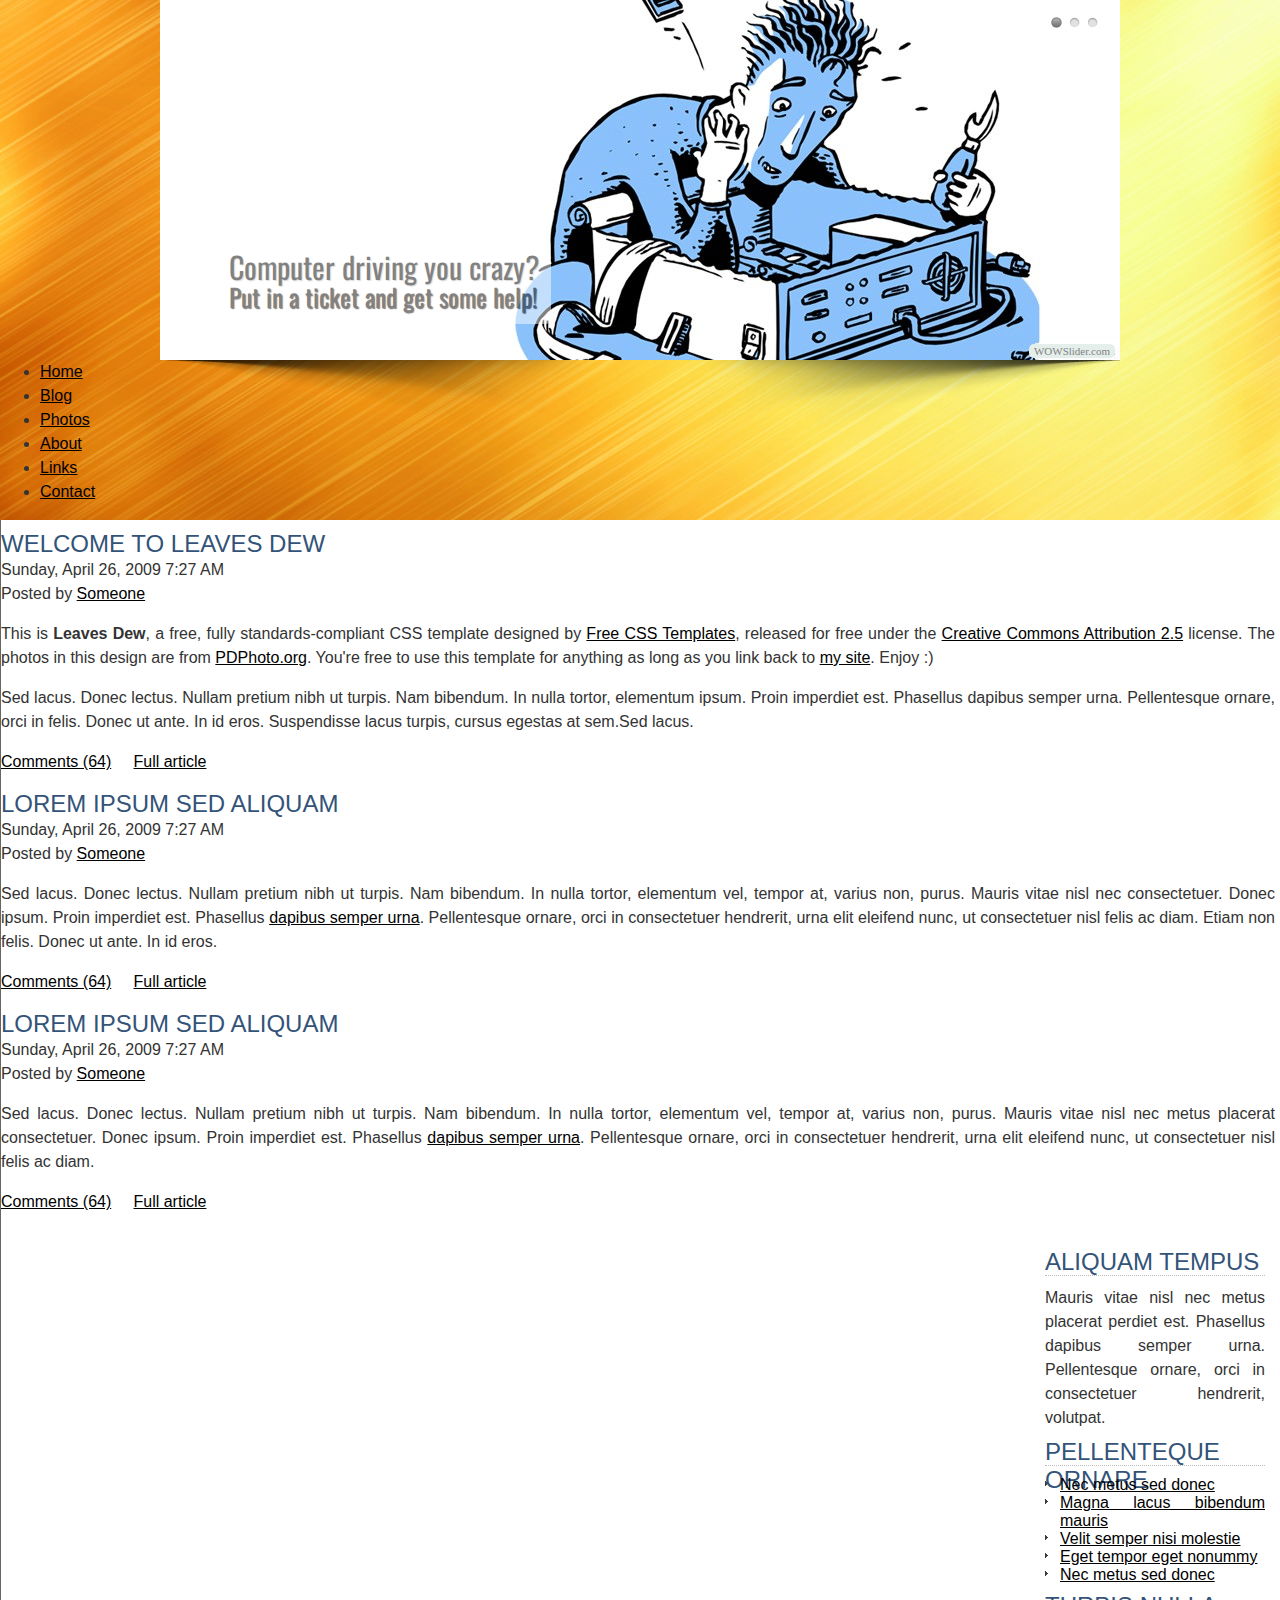
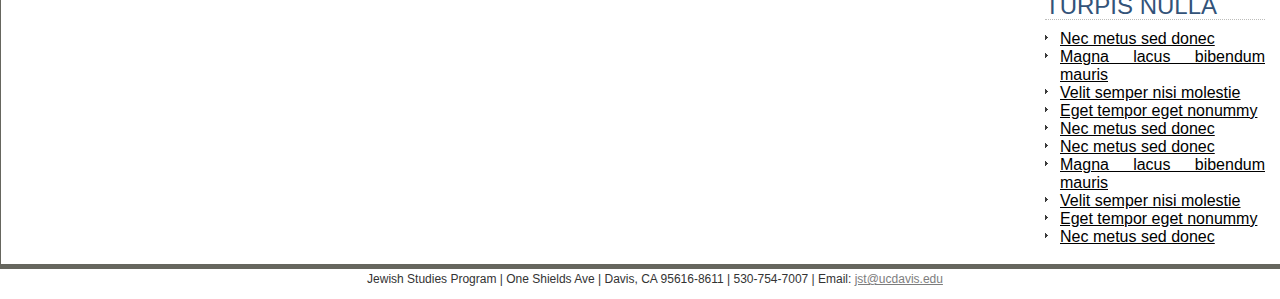
==== ucdavis/dssit/resources/index4.html @ e2ad5675 "initial file commit" ====
<!DOCTYPE html PUBLIC "-//W3C//DTD XHTML 1.0 Strict//EN" "http://www.w3.org/TR/xhtml1/DTD/xhtml1-strict.dtd">
<!--
Design by CMcStone
Released for free under a Creative Commons Attribution 2.5 License

Name       : Poli Scie
Description: A two-column, fixed-width design for 1024x768 screen resolutions. Adapted for Plone
Version    : 1.0
Released   : 20121005

-->
<html xmlns="http://www.w3.org/1999/xhtml">
<head>
<meta http-equiv="content-type" content="text/html; charset=utf-8" />
<title>DSS Information Technology</title>
<meta name="keywords" content="" />
<meta name="description" content="" />
<link href="style.css" rel="stylesheet" type="text/css" media="screen" />

<title>dssitslider generated by WOWSlider.com</title>
<meta http-equiv="content-type" content="text/html; charset=utf-8" />
<meta name="keywords" content="dssitslider, WOW Slider, jQuery For Image Slider, Joomla Image Slider" />
<meta name="description" content="dssitslider created with WOW Slider, a free wizard program that helps you easily generate beautiful web slideshow" />
<!-- Start WOWSlider.com HEAD section -->
<link rel="stylesheet" type="text/css" href="engine1/style.css" />
<script type="text/javascript" src="engine1/jquery.js"></script>
<!-- End WOWSlider.com HEAD section -->
	

	

	
</head>
<body>
<div id="banner" style="background-color:$PageBgColor$">
    	<!-- Start WOWSlider.com BODY section -->
    	<div id="wowslider-container1">
    	<div class="ws_images"><ul>
    <li><img src="data1/images/computercrz.jpg" alt="Computer driving you crazy?" title="Computer driving you crazy?" id="wows1_0"/>Put in a ticket and get some help!</li>
    <li><img src="data1/images/dreaminglong.jpg" alt="Dreaming of a new computer?" title="Dreaming of a new computer?" id="wows1_1"/>Check out our purchasing info</li>
    <li><img src="data1/images/cowq.jpg" alt="Have a question? Want to learn something new?" title="Have a question? Want to learn something new?" id="wows1_2"/>See our Learning links</li>
    </ul></div>
    <div class="ws_bullets"><div>
    <a href="#" title="Computer driving you crazy?"><img src="data1/tooltips/computercrz.jpg" alt="Computer driving you crazy?"/>1</a>
    <a href="#" title="Dreaming of a new computer?"><img src="data1/tooltips/dreaminglong.jpg" alt="Dreaming of a new computer?"/>2</a>
    <a href="#" title="Have a question? Want to learn something new?"><img src="data1/tooltips/cowq.jpg" alt="Have a question? Want to learn something new?"/>3</a>
    </div></div>
    <a class="wsl" href="http://wowslider.com">Image Slider With jQuery by WOWSlider.com v2.8m</a>
    	<div class="ws_shadow"></div>
    	</div>
    	<script type="text/javascript" src="engine1/wowslider.js"></script>
    	<script type="text/javascript" src="engine1/script.js"></script>
    	<!-- End WOWSlider.com BODY section -->
</div>	<!-- end #header-wrapper -->

		

			<div id="menu">
				<ul>
					<li><a href="#">Home</a></li>
					<li class="current_page_item"><a href="#">Blog</a></li>
					<li><a href="#">Photos</a></li>
					<li><a href="#">About</a></li>
					<li><a href="#">Links</a></li>
					<li><a href="#">Contact</a></li>
				</ul>
			</div>
			<!-- end #menu -->


 


			<div id="page">
				<div id="wrapper-content">
					<div class="post">
						<h2 class="title">Welcome to Leaves Dew</h2>
						<p class="meta">Sunday, April 26, 2009 7:27 AM <br />
							<span>Posted by <a href="#">Someone</a></span></p>
						<div class="entry">
							<p>This is <strong>Leaves Dew</strong>, a free, fully standards-compliant CSS template designed by <a href="http://www.freecsstemplates.org/">Free CSS Templates</a>, released for free under the <a href="http://creativecommons.org/licenses/by/2.5/">Creative Commons Attribution 2.5</a> license. The photos in this design are from <a href="http://www.pdphoto.org/">PDPhoto.org</a>. You're free to use this template for anything as long as you link back to <a href="http://www.freecsstemplates.org/">my site</a>. Enjoy :)</p>
							<p>Sed lacus. Donec lectus. Nullam pretium nibh ut turpis. Nam bibendum. In nulla tortor, elementum ipsum. Proin imperdiet est. Phasellus dapibus semper urna. Pellentesque ornare, orci in felis. Donec ut ante. In id eros. Suspendisse lacus turpis, cursus egestas at sem.Sed lacus. </p>
							<p class="links"><a href="#" class="comments">Comments (64)</a> &nbsp;&nbsp;&nbsp; <a href="#" class="permalink">Full article</a></p>
						</div>
					</div>
					<div class="post">
						<h2 class="title">Lorem ipsum sed aliquam</h2>
						<p class="meta">Sunday, April 26, 2009 7:27 AM <br />
							<span>Posted by <a href="#">Someone</a></span></p>
						<div class="entry">
							<p>Sed lacus. Donec lectus. Nullam pretium nibh ut turpis. Nam bibendum. In nulla tortor, elementum vel, tempor at, varius non, purus. Mauris vitae nisl nec   consectetuer. Donec ipsum. Proin imperdiet est. Phasellus <a href="#">dapibus semper urna</a>. Pellentesque ornare, orci in consectetuer hendrerit, urna elit eleifend nunc, ut consectetuer nisl felis ac diam. Etiam non felis. Donec ut ante. In id eros.</p>
							<p class="links"><a href="#" class="comments">Comments (64)</a> &nbsp;&nbsp;&nbsp; <a href="#" class="permalink">Full article</a></p>
						</div>
					</div>
					<div class="post">
						<h2 class="title">Lorem ipsum sed aliquam</h2>
						<p class="meta">Sunday, April 26, 2009 7:27 AM <br />
							<span>Posted by <a href="#">Someone</a></span></p>
						<div class="entry">
							<p>Sed lacus. Donec lectus. Nullam pretium nibh ut turpis. Nam bibendum. In nulla tortor, elementum vel, tempor at, varius non, purus. Mauris vitae nisl nec metus placerat consectetuer. Donec ipsum. Proin imperdiet est. Phasellus <a href="#">dapibus semper urna</a>. Pellentesque ornare, orci in consectetuer hendrerit, urna elit eleifend nunc, ut consectetuer nisl felis ac diam. </p>
							<p class="links"><a href="#" class="comments">Comments (64)</a> &nbsp;&nbsp;&nbsp; <a href="#" class="permalink">Full article</a></p>
						</div>
					</div>
				</div>
				<!-- end #content -->
				<div id="sidebar">
					<ul>
						<li>
							<h2>Aliquam tempus</h2>
							<p>Mauris vitae nisl nec metus placerat perdiet est. Phasellus dapibus semper urna. Pellentesque ornare, orci in consectetuer hendrerit, volutpat.</p>
						</li>
						<li>
							<h2>Pellenteque ornare </h2>
							<ul>
								<li><a href="#"></a><a href="#">Nec metus sed donec</a></li>
								<li><a href="#">Magna lacus bibendum mauris</a></li>
								<li><a href="#">Velit semper nisi molestie</a></li>
								<li><a href="#">Eget tempor eget nonummy</a></li>
								<li><a href="#">Nec metus sed donec</a></li>
							</ul>
						</li>
						<li>
							<h2>Turpis nulla</h2>
							<ul>
								<li><a href="#"></a><a href="#">Nec metus sed donec</a></li>
								<li><a href="#">Magna lacus bibendum mauris</a></li>
								<li><a href="#">Velit semper nisi molestie</a></li>
								<li><a href="#">Eget tempor eget nonummy</a></li>
								<li><a href="#">Nec metus sed donec</a></li>
								<li><a href="#"></a><a href="#">Nec metus sed donec</a></li>
								<li><a href="#">Magna lacus bibendum mauris</a></li>
								<li><a href="#">Velit semper nisi molestie</a></li>
								<li><a href="#">Eget tempor eget nonummy</a></li>
								<li><a href="#">Nec metus sed donec</a></li>
							</ul>
						</li>
					</ul>
				</div>
				<!-- end #sidebar -->
			    <div style="clear: both;">&nbsp;</div>	
			</div>
			<!-- end #page -->
			<div id="footer">
		<p>Jewish Studies Program | One Shields Ave | Davis, CA 95616-8611 | 530-754-7007 | Email: <a href="mailto:jst@ucdavis.edu">jst@ucdavis.edu</a></p>
	</div>
	<!-- end #footer -->
</div>
</body>
</html>
---- ucdavis/dssit/resources/style.css ----
/*
Design by Carol McMasters-Stone, ucdavis
Released for free under a Creative Commons Attribution 2.5 License

*/

#wrapper {
	margin-left:30px;
	margin-right:30px;
}

.header-bar-container {
	width:100%;
	padding-left: 30px;
	background:#fff;
	}

.header-bar {
	height:90 px;
	background:#fff;
/*	width:1000px; */
	margin-top:0px;
	margin-bottom:0px;
	font-size:1.0em;
	z-index:5;
	}


#header-bar-container2 {
	border-top: 1px solid white;
	background:rgb(0,0,102);
	
}
#header-bar2 {
/*	margin-right:10px;*/
	height:15px;
	background:rgb(0,0,102);
/*	width:1000px; */
	margin-top:0px;
	margin-bottom:0px;
	font-size:1.0em;

}
.ucd-logo {
	
}
#header-wrapper {
/*	width:1000px; */
	height: 228px;
}
div#portletwrapper-436f6e74656e7457656c6c506f72746c6574732e496e486561646572506f72746c65744d616e61676572310a636f6e746578740a2f506f6c695363692f66726f6e742d706167650a626c696e672d736c69646573686f77.portletWrapper dl.portlet {
	width: 778px;
	height: 220px;
	overflow: hidden;
}


#slides 	{
	float: top;
/*	background-image:url('images/goldbackbig.png') */
/*	margin: auto; */
	height: 225px;
    margin-top:0px;
	margin-bottom:0px;
	font-size:1.0em;
}
#slides-1 {
	float: left;
	border: 4px solid white;
	height:220px;
}
#slides-2 {
	margin-left: 217px;
	width: 778px;
	border: 4px solid white;
	height: 220px;
	z-index: 5100;
}
#slides-3 {
	margin-left:1015px;
/* okay really. . .this is silly */
    margin-top: -220px; 
	float: left;
	height: 220px;
}
div#portletwrapper-436f6e74656e7457656c6c506f72746c6574732e496e486561646572506f72746c65744d616e61676572330a636f6e746578740a2f506f6c695363692f66726f6e742d706167650a6e657773.portletWrapper dl.portlet {
	background-color: transparent;
	border: none;
}
div#portletwrapper-436f6e74656e7457656c6c506f72746c6574732e496e486561646572506f72746c65744d616e61676572330a636f6e746578740a2f506f6c695363692f66726f6e742d706167650a6e657773.portletWrapper dl.portlet dt.portletHeader{
	background-color: transparent;
	color: rgb(51,83,121);
}
#blank-bar {
	background-color:transparent;
	height: 20px;
}

ul.slideshow {
	list-style: none;
	width: 778px;
	height: 220px;
	overflow: visible;
	position: relative;
	margin-top: -28px;
	margin-left: -13px;
	z-index: 50;

}
.slideshow-caption {
    width:25%;
    height:35px;
    float:right;
    bottom:0;
    left:0; 
    color:#fff;
    background:transparent;
    z-index:500;
    opacity: .6;
}

.slideshow-caption .slideshow-caption-container {
    padding:200px;       
    z-index:-1000;
}

.slideshow-caption h3 {
    margin:0;
    padding:0;  
    text-transform: capitalize;
}

.slideshow-caption p {
    margin:5px 0 0 0;
    padding:0;
}

.slideshow-caption-container span {
    float: right;
    padding-bottom: 5px;
    text-decoration: underline;
}

.slideshow-caption-container h3 {
    color: white;
}

a.read-more {
    float: right;
    color: white !important;
    font-weight: bold;
}


#logo a#portal-logo {
    margin-top: 157px;
}

#portal-personaltools a{
	color:white !important;
}
#portal-searchbox {
    margin: 2px 6px 0 0;
}

/* red link hover */

#content a:visited {
    border-bottom: 0.1em solid #CCCCCC;
    color: #205C90;
}
#content a:hover, dl.portlet a:hover {
    background-color: #E9CC66;
    color: #1A3E68 !important;
}

#content dl.portlet a:visited {
    color: #FFFFFF
}


#portal-siteactions li a:hover {
    color: #000000;
}

/* Dark grey bg, white color*/
dl.portlet dt,
div.portletAssignments div.portletHeader,
div.managePortletsLink,
a.managePortletsFallback{
	background-color: rgb(51,83,121);
/*	border: solid black; */
        border-bottom: solid .5em #BC8D09;
	color: #FFF;
}
dl.portlet dt a:link, dl.portlet dt a:visited, dl.portlet dt a:hover {
color: white;

}

dt..portletHeader a:hover {
        color: #FFFFFF
}
dl.portlet {
    font-size: 80%;
/*    border: solid 0.1em black; */
    background-color: #ccccc;
}
div.managePortletsLink a{
    color: #FFF;
}
div.portletHeader a{
    color: #FFF;
}

#content fieldset {
    border-color: #4C6794;
}

.searchSection label{ color: #FFF; }
.searchSection label:hover { color: #AAA; }

/*****************************************************/
.banner {width:1000px; :"trebuchet ms",arial,sans-serif; padding:0px;margin:0px;}
.banner-middle {width:1000px; height:200px; background-color:FFFFFF; bckground:rgb(230,230,230) url(img/bg_head_midle.jpg); overflow:visible !important /*Firefox*/; overflow:hidden /*IE6*/;}
.banner-bottom {width:1000px; height:40px; bckground:rgb(255,255,255) url(img/bg_head_breadcrumbs.jpg) repeat-y;}
.banner-breadcrumbs {clear:both; width:1000px; padding:1.0em 0 1.5em 0; background:rgb(255,255,255) url(img/bg_head_breadcrumbs.jpg) repeat-y;}


body {
	margin: 0;
	padding: 0;
/*	background-color: #CFA21A; */
	font-family: verdana,arial,sans-serif;
	font-size: 16px;
        color: #333333;
    background: url(images/golden-background2.jpg) no-repeat center center fixed; 
	-webkit-background-size: cover;
	-moz-background-size: cover;
	-o-background-size: cover;
	 background-size: cover; 
	
}

h1, h2, h3 {
	margin: 0;
	text-transform: uppercase;
	font-weight: normal;
	color: #335379;
}

/*h1 { font-size: 44px; }

h2 { font-size: 18px; }

h3 { }
*/
p, ul, ol {
	margin-top: 0;
	line-height: 150%;
	text-align: justify;
}

ul, ol { }

blockquote { }

a { color: #000000; }

a:hover { text-decoration: none; }

a img {
	border: none;
}

img.left {
	float: left;
	margin: 7px 30px 0 0;
}

img.right {
	float: right;
	margin: 7px 0 0 30px;
}

hr { display: none; }

.list1 {
}

.list1 li {
	float: left;
	line-height: normal;
}

.list1 li img {
	margin: 0 30px 30px 0;
}

.list1 li.alt img {
	margin-right: 0;
}



/* Header */

#header-wrapper {
}

/* #header {
	width: 100%;
	height: 40px;
	margin: 0 auto;
	background: rgb(51,83,121);
	border-bottom: solid .2em #BC8D09;
	z-index = -5
	border-right: solid black; 
} */

/* Portal Global-nav*/
#portal-globalnav {
	background: rgb(51,83,121);
	border-bottom: solid .2em #BC8D09;
	margin-bottom:  0;
}

#portal-globalnav ul {
/*width: 1001px; */
clear: both;
font-size: 80%;
background: rgb(51,83,121);
color: white;
border-left: white solid 1px;
/* border-right: white solid 1px; */
z-index: 5;
}
#portal-globalnav li a {
display: inline-block;
padding: 0.5em 2em 1em 1em;
line-height: 1.7em;
background: #002855;
min-width: 6em;
white-space: normal;
border-right: 0.1em solid white;
color: white;
}

#portal-globalnav li.selected a i{
height: 40px
background-color: #002855;
color: white;
}
#portal-globalnav .selected a, #portal-globalnav a:hover {
background: #335379;
color: white;
}
/* for drop down menus */
#portal-globalnav:hover li:hover > a {
  background-color:#335379;
  color: white;
  }
#portal-globalnav:hover li:hover ul > a {
  background-color:#335379;
  color: white;
  }
#portal-globalnav ul li a {
  background-color:#002855;
 border-top:1px solid #fff;
  height:auto
  padding:0.5em 1.5em 0.5em 1em;
  vertical-align:top;
  width:12em;
  }

#portal-globalnav li.selected ul li a {
  background-color:#335379;
  color: white;
  }
#portal-globalnav ul li a.hasChildrens {
  background-image:url(++resource++quintagroup.dropdownmenu.images/ddm-pointer.gif);
  background-position:100% 50%;
  background-repeat:no-repeat;
  background-color:#002855;
  }
#portal-globalnav ul li a.hasChildrens:hover {
  background-image:url(++resource++quintagroup.dropdownmenu.images/ddm-pointer.gif);
  background-position:100% 50%;
  background-repeat:no-repeat;
  background-color:#335379;
  }

#portal-personaltools {
float: right;
background: #A7A6A2;
position: relative;
z-index: 7000;
padding-top: 2px;
right: 0;
padding: 0.25em 0.5em;
font-size: 80%;
border-bottom-right-radius: 0.5em;
border-bottom-left-radius: 0.5em;
}
#portal-personaltools dd {
    background: #A7A6A2;
    padding-bottom: 0.5em;
}
#portal-personaltools dd a {
    line-height: 2em;
    padding: 0 0.75em;
}
#portal-personaltools dd a:hover {
    background: #336600;
    color: White;
}

/* Menu *

#menu {
	float: left;
	width: 1000px;
	height: 40px;
	background-color: #000000;
}

#menu ul {
	margin: 0;
	padding: 0px 0px 0px 5px;
	list-style: none;
	line-height: normal;
}

#menu li {
	display: block;
	float: left;
	background: url(images/img04.gif) no-repeat left 20px;
}

#menu a {
	display: block;
	float: left;
	margin-right: 3px;
	padding: 15px 20px;
	text-decoration: none;
	text-transform: uppercase;
	font-size: 12px;
	color: #FFFFFF;
}

#menu a:hover { text-decoration: underline; }

#menu .selected a {
	height: 10px;
	background: #666666;
	color: #FFFFFF;
}
/

/* Search *
#search {
	float: right;
	width: 305px;
	height: 50px;
}

#search form {
	float: right;
	margin: 0;
	padding: 15px 20px 0 0;
}

#search fieldset {
	margin: 0;
	padding: 0;
	border: none;
}

#search input {
	float: left;
	font: 12px Georgia, "Times New Roman", Times, serif;
	border: 1px solid #66665E;
}

#search-text {
	width: 135px;
	height: 18px;
	padding: 3px 0 0 5px;
	background: #ECF9E4;
	color: #658453;
}

#search-submit {
	height: 21px;
	margin-left: 12px;
	color: #39561D;
}
*/ 

#page {
/*	width: 1000px; */
	padding-top: 10px;
	padding-right: 5px;
	background: #FFFFFF;
	border-left: 1px #66665E solid;
	border-bottom: 5px #66665E solid;
}
/* Content */

#wrapper-content{
/*	float: left; */
/*	width: 700px; */
}
#portal-column-one {
padding-top: 20px;
}
#portal-column-two {
padding-top: 20px;
}
#portal-column-content{
	padding-left: 10px;
}
#content{
	padding-left 10px;
/*	width: 695px; */
}

#content p, #content table, #content dl, dl.portlet p, dl.portlet {
margin-bottom: 1em;
width: 100%;
background-color: white;
}

/* Sidebar */

#sidebar {
	padding-top: 10px;
	padding-right: 10px;
	float: right;
	width: 220px;
}

#sidebar ul {
	margin: 0;
	padding: 0;
	list-style: none;
	line-height: normal;
}

/*#sidebar li {
	margin-bottom: 30px;
	padding: 0 0 10px 0px;
}*/

#sidebar li ul {
}

#sidebar li li {
	margin: 0;
	padding-left: 15px;
	background: url(images/img05.jpg) no-repeat left 5px;
}

#sidebar p {
	margin: 0;
}

#sidebar h2 {
	height: 25px;
	margin: 0 0 10px 0px;
	padding: 8px 0 2px 0px;
	border-bottom: 1px #BDBDBB dotted;
	color: #335379;
}


#sidebar p {
	line-height: 150%;
}

	/** LOGO */

#logo {
	padding-bottom: 5px;

}

#logo h1, #logo p {
	margin: 0px;
	line-height: normal;
	font-weight: normal;
	color: #FFFFFF;
}

#logo p {
	padding-left: 3px;
	padding-top: 15px;
	text-transform: uppercase;
	font-size: 10px;
}

#logo h1 {
	font-family:Arial, Verdana, Georgia;
	padding-top: 15px;
	font-size: 44px;
	letter-spacing: .2em;
	
}

#logo a:visited {

	text-decoration: none;
	color: #FFFFFF;

}
 	 


/* Calendar */

#calendar {
}

#calendar caption {
	padding-bottom: 5px;
	font-weight: bold;
}

#calendar table {
	width: 100%;
	border-collapse: collapse;
	border-bottom: 1px solid #24130F;
	border-left: 1px solid #24130F;
	border-right: 1px solid #24130F;
}

#calendar thead th {
	padding: 5px 0;
	text-align: center;
	border-top: 1px solid #24130F;
	border-left: 1px solid #24130F;
	background: #24130F;
}

#calendar tbody td {
	padding: 5px 0;
	text-align: center;
	border-top: 1px solid #24130F;
	border-left: 1px solid #24130F;
	border-bottom: 1px solid #24130F;
}

#calendar tfoot td {
	padding: 5px;
	border-left: 1px solid #24130F;
	border-bottom: 1px solid #24130F;
}

#calendar tfoot #next {
	border-top: 1px solid #24130F;
	text-align: right;
}

#calendar tfoot #prev {
	border-top: 1px solid #24130F;
}

#calendar .pad {
	border-bottom: 1px solid #24130F;
}

#calendar #today {
	background: #24130F;
}

/* Footer */
#footer {
/*	width: 1000px; */
	margin-left: 30px;
	height: 30px;
}


#portal-footer{
	background: #CCCCCC;

}

#footer p {
	margin: 0;
	padding: 3px 0;
	text-align: center;
	font-color: rgb(125,125,125);
	line-height: normal;
	font-size: 12px;

}

#footer a {text-decoration:underline; color:rgb(125,125,125);}
#footer a:hover {text-decoration:none; color:rgb(0,0,0);}
#footer a:visited {color:rgb(0,0,0);}
---- ucdavis/dssit/resources/engine1/style.css ----
/*
 *	generated by WOW Slider 2.8
 *	template Quiet
 */
@import url("http://fonts.googleapis.com/css?family=Oswald");
#wowslider-container1 { 
	zoom: 1; 
	position: relative; 
	max-width:960px;
	margin:0px auto 0px;
	z-index:90;
	border:none;
	text-align:left; /* reset align=center */
}
* html #wowslider-container1{ width:960px }
#wowslider-container1 .ws_images ul{
	position:relative;
	width: 10000%; 
	height:auto;
	left:0;
	list-style:none;
	margin:0;
	padding:0;
	border-spacing:0;
	overflow: visible;
	/*table-layout:fixed;*/
}
#wowslider-container1 .ws_images ul li{
	width:1%;
	line-height:0; /*opera*/
	float:left;
	font-size:0;
	padding:0 0 0 0 !important;
	margin:0 0 0 0 !important;
}

#wowslider-container1 .ws_images{
	position: relative;
	left:0;
	top:0;
	width:100%;
	height:100%;
	overflow:hidden;
}
#wowslider-container1 .ws_images a{
	width:100%;
	display:block;
	color:transparent;
}
#wowslider-container1 img{
	max-width: none !important;
}
#wowslider-container1 .ws_images img{
	width:100%;
	border:none 0;
	max-width: none;
	padding:0;
}
#wowslider-container1 a{ 
	text-decoration: none; 
	outline: none; 
	border: none; 
}

#wowslider-container1  .ws_bullets { 
	font-size: 0px; 
	float: left;
	position:absolute;
	z-index:70;
}
#wowslider-container1  .ws_bullets div{
	position:relative;
	float:left;
}
#wowslider-container1  a.wsl{
	display:none;
}
#wowslider-container1  .ws_bullets { 
	padding: 10px; 
}
#wowslider-container1 .ws_bullets a { 
	width:15px;
	height:15px;
	background: url(./bullet.png) left top;
	float: left; 
	text-indent: -4000px; 
	position:relative;
	margin-left:3px;
	color:transparent;
}
#wowslider-container1 .ws_bullets a:hover{
	background-position: 0 50%;
}
#wowslider-container1 .ws_bullets a.ws_selbull{
	background-position: 0 100%;
}
#wowslider-container1 a.ws_next, #wowslider-container1 a.ws_prev {
	position:absolute;
	display:none;
	top:50%;
	margin-top:-50px;
	z-index:60;
	height: 100px;
	width: 60px;
	background-image: url(./arrows.png);
}
#wowslider-container1 a.ws_next{
	background-position: 100% 0;
	right:0;
}
#wowslider-container1 a.ws_prev {
	left:0;
	background-position: 0 0; 
}
* html #wowslider-container1 a.ws_next,* html #wowslider-container1 a.ws_prev{display:block}
#wowslider-container1:hover a.ws_next, #wowslider-container1:hover a.ws_prev {display:block}
/* bottom center */
#wowslider-container1  .ws_bullets {
    top: 5px;
    right: 10px;
}
#wowslider-container1 .ws_bullets .ws_bulframe {
	top: 20px;
}
#wowslider-container1 .ws_bullets .ws_bulframe {
	top: 20px;
}
#wowslider-container1 .ws-title{
	position: absolute;
	bottom: 10%;
	left: 7%;
	z-index: 50;
	padding:12px;
	color: #000000;
	background:#fff;
    font-family:Oswald,Impact,Charcoal,sans-serif;
	font-size: 30px;
	text-shadow: 1px 1px 1px #BBBBBB;
	line-height: 30px;
	border-radius:5px;
	-moz-border-radius:5px;
	-webkit-border-radius:5px;
	opacity:0.5;
	filter:progid:DXImageTransform.Microsoft.Alpha(opacity=50);	
}
#wowslider-container1 .ws-title div{
	font-size: 25px;
	text-shadow: 1px 1px 1px #000000;
}#wowslider-container1 .ws_images ul{
	animation: wsBasic 12s infinite;
	-moz-animation: wsBasic 12s infinite;
	-webkit-animation: wsBasic 12s infinite;
}
@keyframes wsBasic{0%{left:-0%} 16.67%{left:-0%} 33.33%{left:-100%} 50%{left:-100%} 66.67%{left:-200%} 83.33%{left:-200%} }
@-moz-keyframes wsBasic{0%{left:-0%} 16.67%{left:-0%} 33.33%{left:-100%} 50%{left:-100%} 66.67%{left:-200%} 83.33%{left:-200%} }
@-webkit-keyframes wsBasic{0%{left:-0%} 16.67%{left:-0%} 33.33%{left:-100%} 50%{left:-100%} 66.67%{left:-200%} 83.33%{left:-200%} }

#wowslider-container1 .ws_shadow{
	background: url(./shadow.png) left 100%;
	background-repeat: no-repeat;
	background-size:100%;
	width:100%;
	height:20%;
	position: absolute;
	left:0;
	bottom:-20%;
	z-index:-1;
}
* html #wowslider-container1 .ws_shadow{/*ie6*/
	background:none;
	filter:progid:DXImageTransform.Microsoft.AlphaImageLoader( src='engine1/shadow.png', sizingMethod='scale');
}
*+html #wowslider-container1 .ws_shadow{/*ie7*/
	background:none;
	filter:progid:DXImageTransform.Microsoft.AlphaImageLoader( src='engine1/shadow.png', sizingMethod='scale');
}
#wowslider-container1 .ws_bullets  a img{
	text-indent:0;
	display:block;
	top:15px;
	left:-64px;
	visibility:hidden;
	position:absolute;
    -moz-box-shadow: 0 0 5px #999999;
    box-shadow: 0 0 5px #999999;
    border: 5px solid #FFFFFF;
	max-width:none;
}
#wowslider-container1 .ws_bullets a:hover img{
	visibility:visible;
}

#wowslider-container1 .ws_bulframe div div{
	height:48px;
	overflow:visible;
	position:relative;
}
#wowslider-container1 .ws_bulframe div {
	left:0;
	overflow:hidden;
	position:relative;
	width:128px;
	background-color:#FFFFFF;
}
#wowslider-container1  .ws_bullets .ws_bulframe{
	display:none;
	overflow:visible;
	position:absolute;
	cursor:pointer;
    -moz-box-shadow: 0 0 5px #999999;
    box-shadow: 0 0 5px #999999;
    border: 5px solid #FFFFFF;
}
#wowslider-container1 .ws_bulframe span{
	display:block;
	position:absolute;
	top:-11px;
	margin-left:-5px;
	left:64px;
	background:url(./triangle.png);
	width:15px;
	height:6px;
}
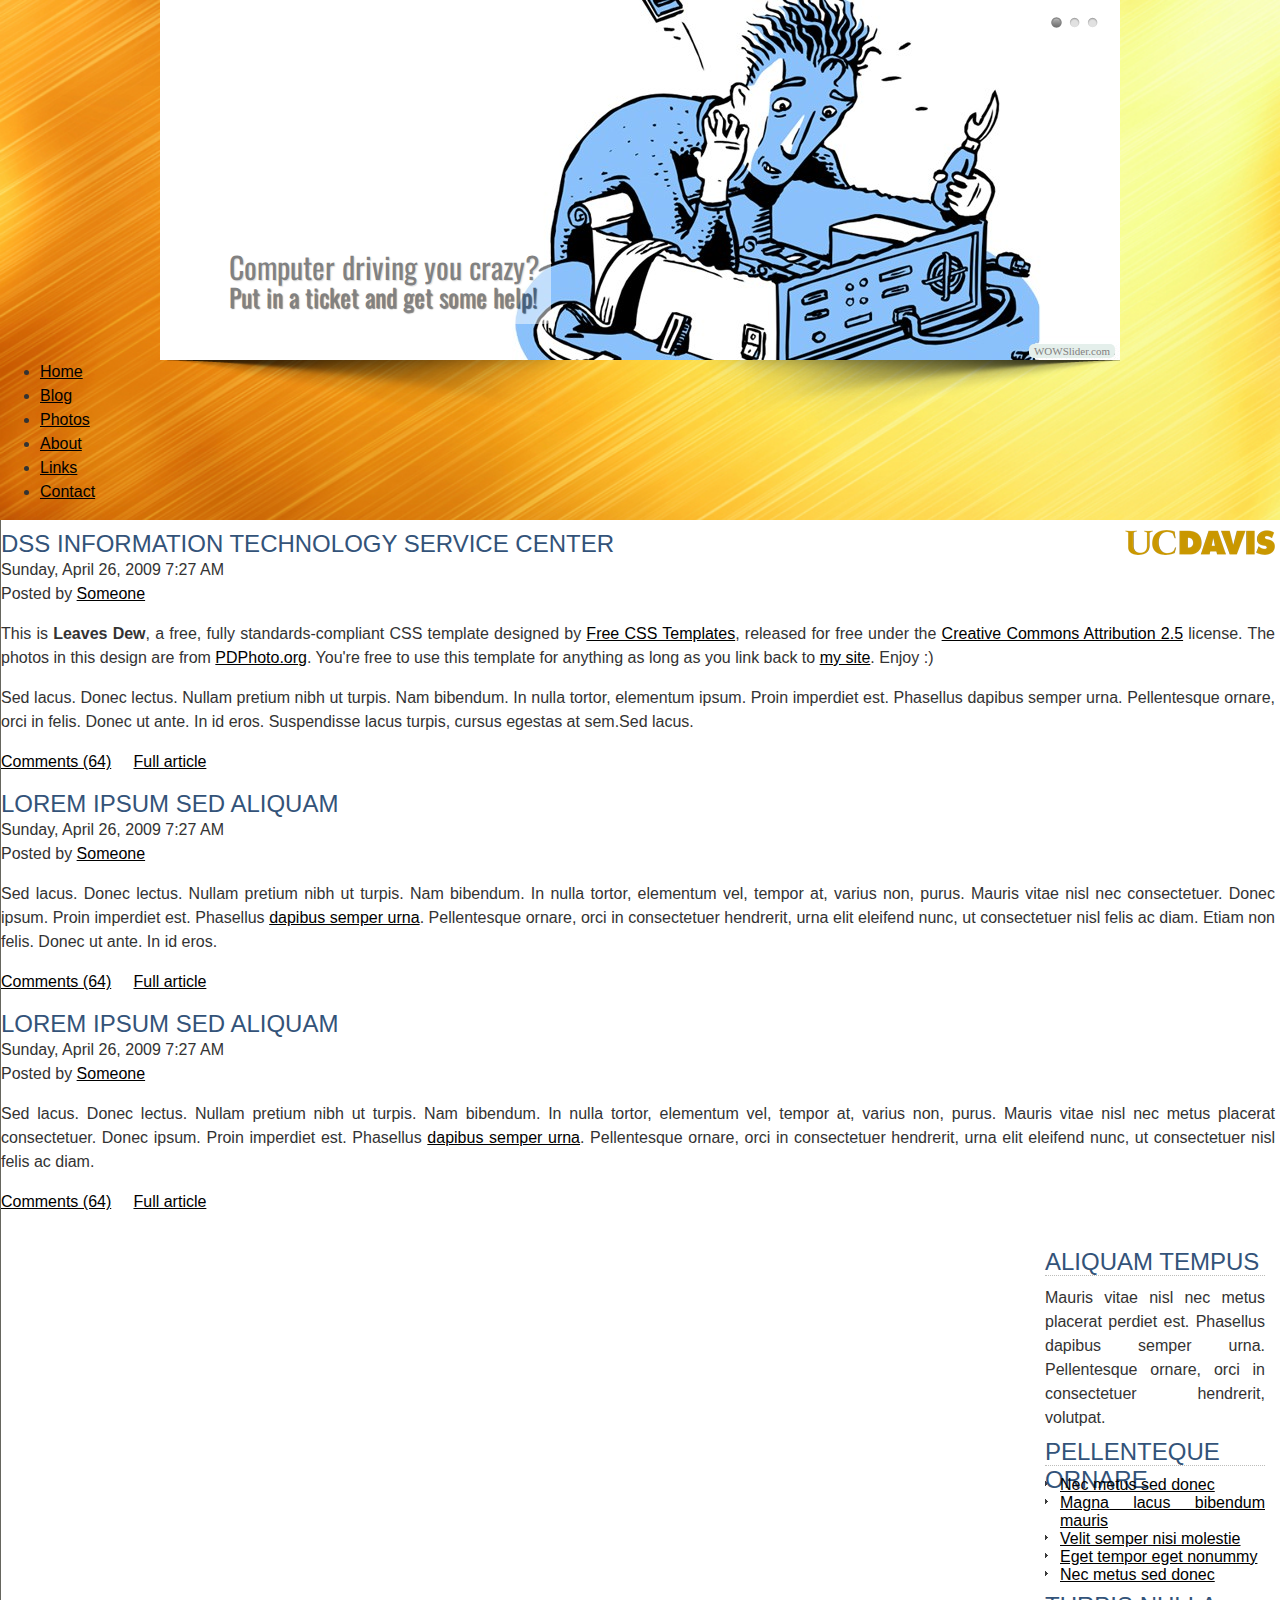
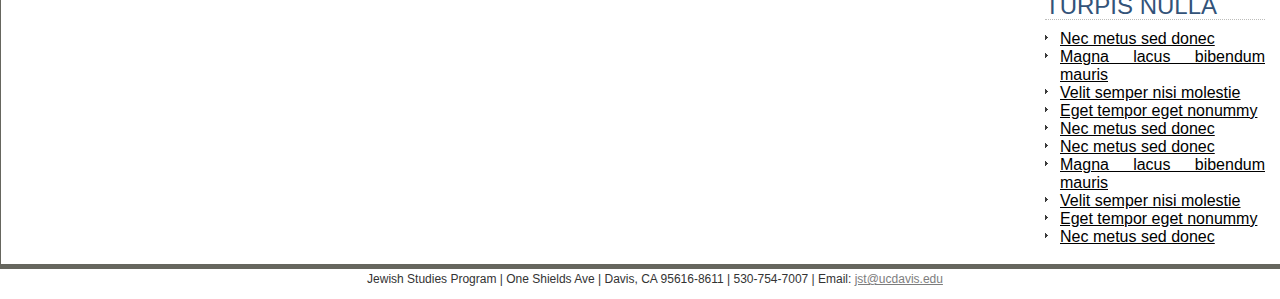
==== commit e8b1838a: "added dssitlog and made changes to html files" ====
--- a/ucdavis/dssit/resources/index4.html
+++ b/ucdavis/dssit/resources/index4.html
@@ -72,9 +72,10 @@
 
 
 			<div id="page">
+				<h2 class="title">DSS Information Technology Service Center <a href="http://www.ucdavis.edu"><img src="images/ucdavis_logo_gold.png" alt="ucdavis logo" style="float: right;"></a></h2>
 				<div id="wrapper-content">
 					<div class="post">
-						<h2 class="title">Welcome to Leaves Dew</h2>
+						<!--h2 class="title">DSS Information Technology Service Center</h2-->
 						<p class="meta">Sunday, April 26, 2009 7:27 AM <br />
 							<span>Posted by <a href="#">Someone</a></span></p>
 						<div class="entry">
